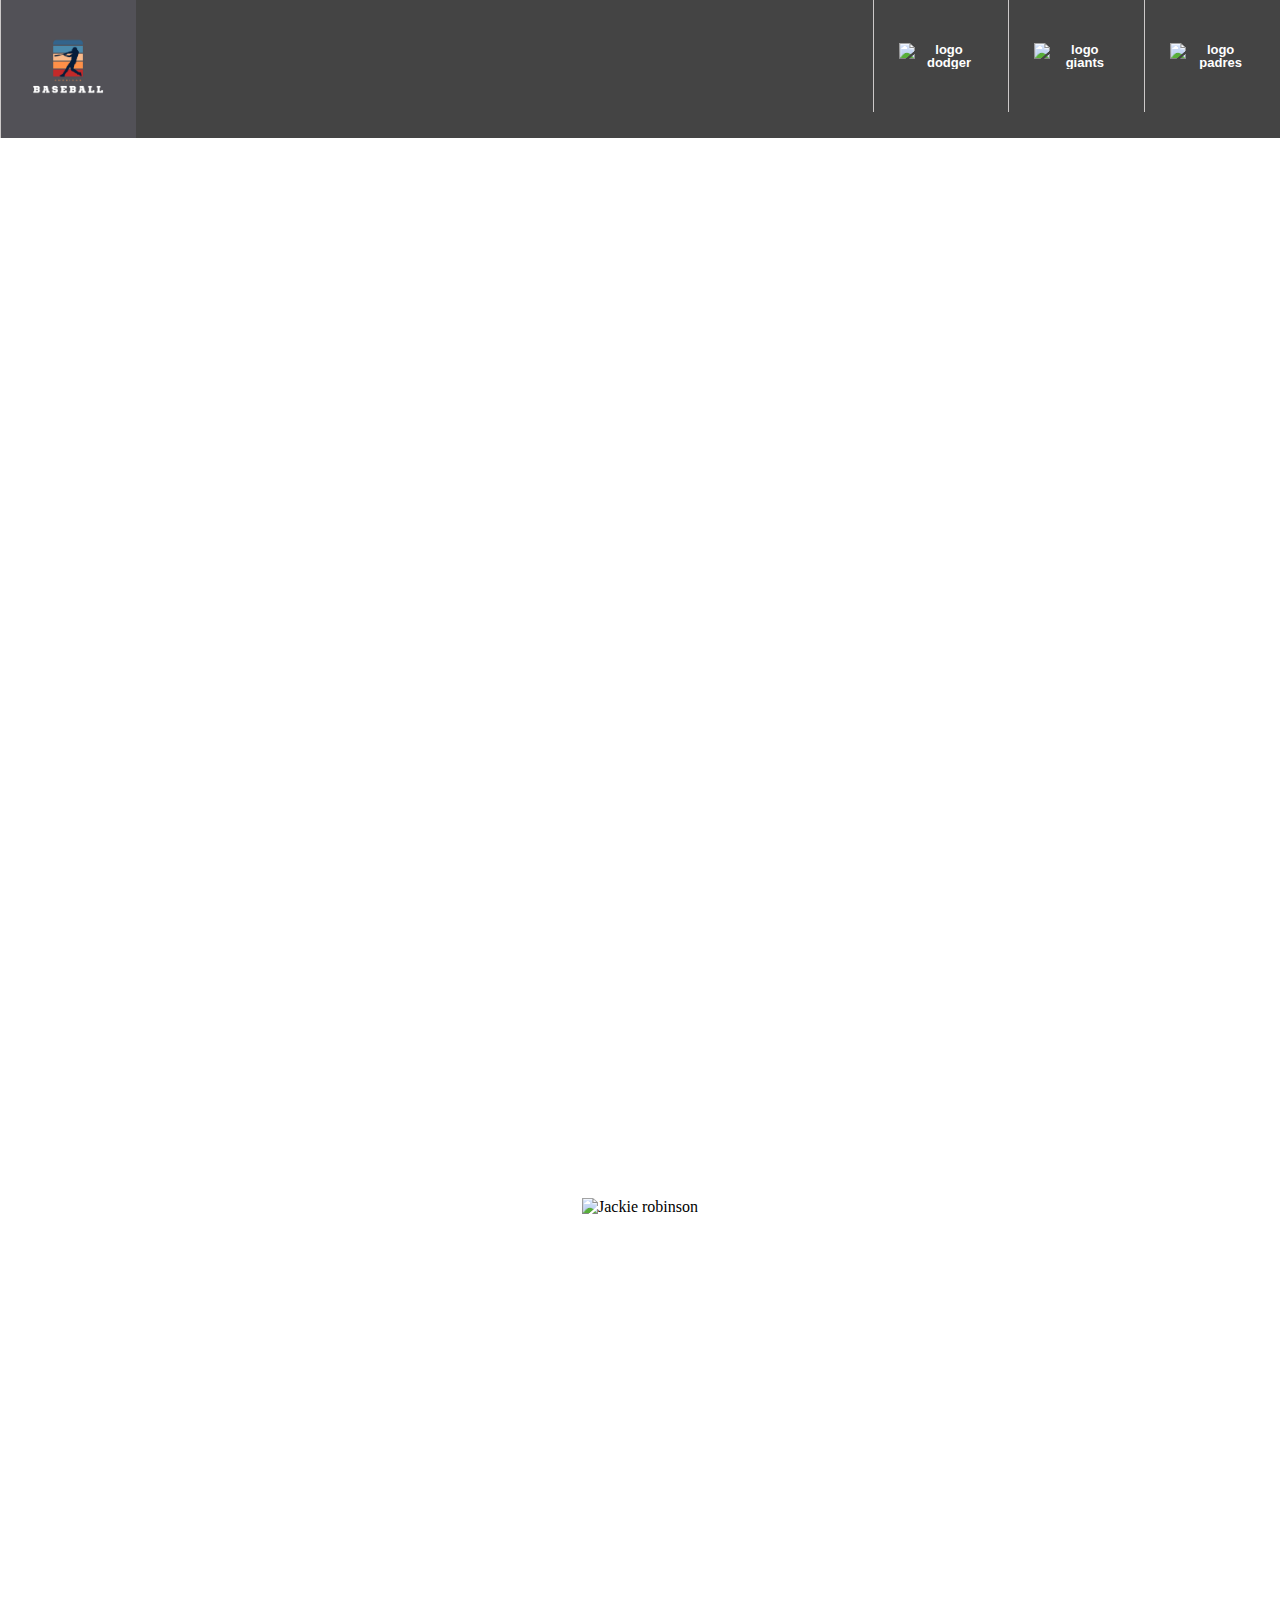
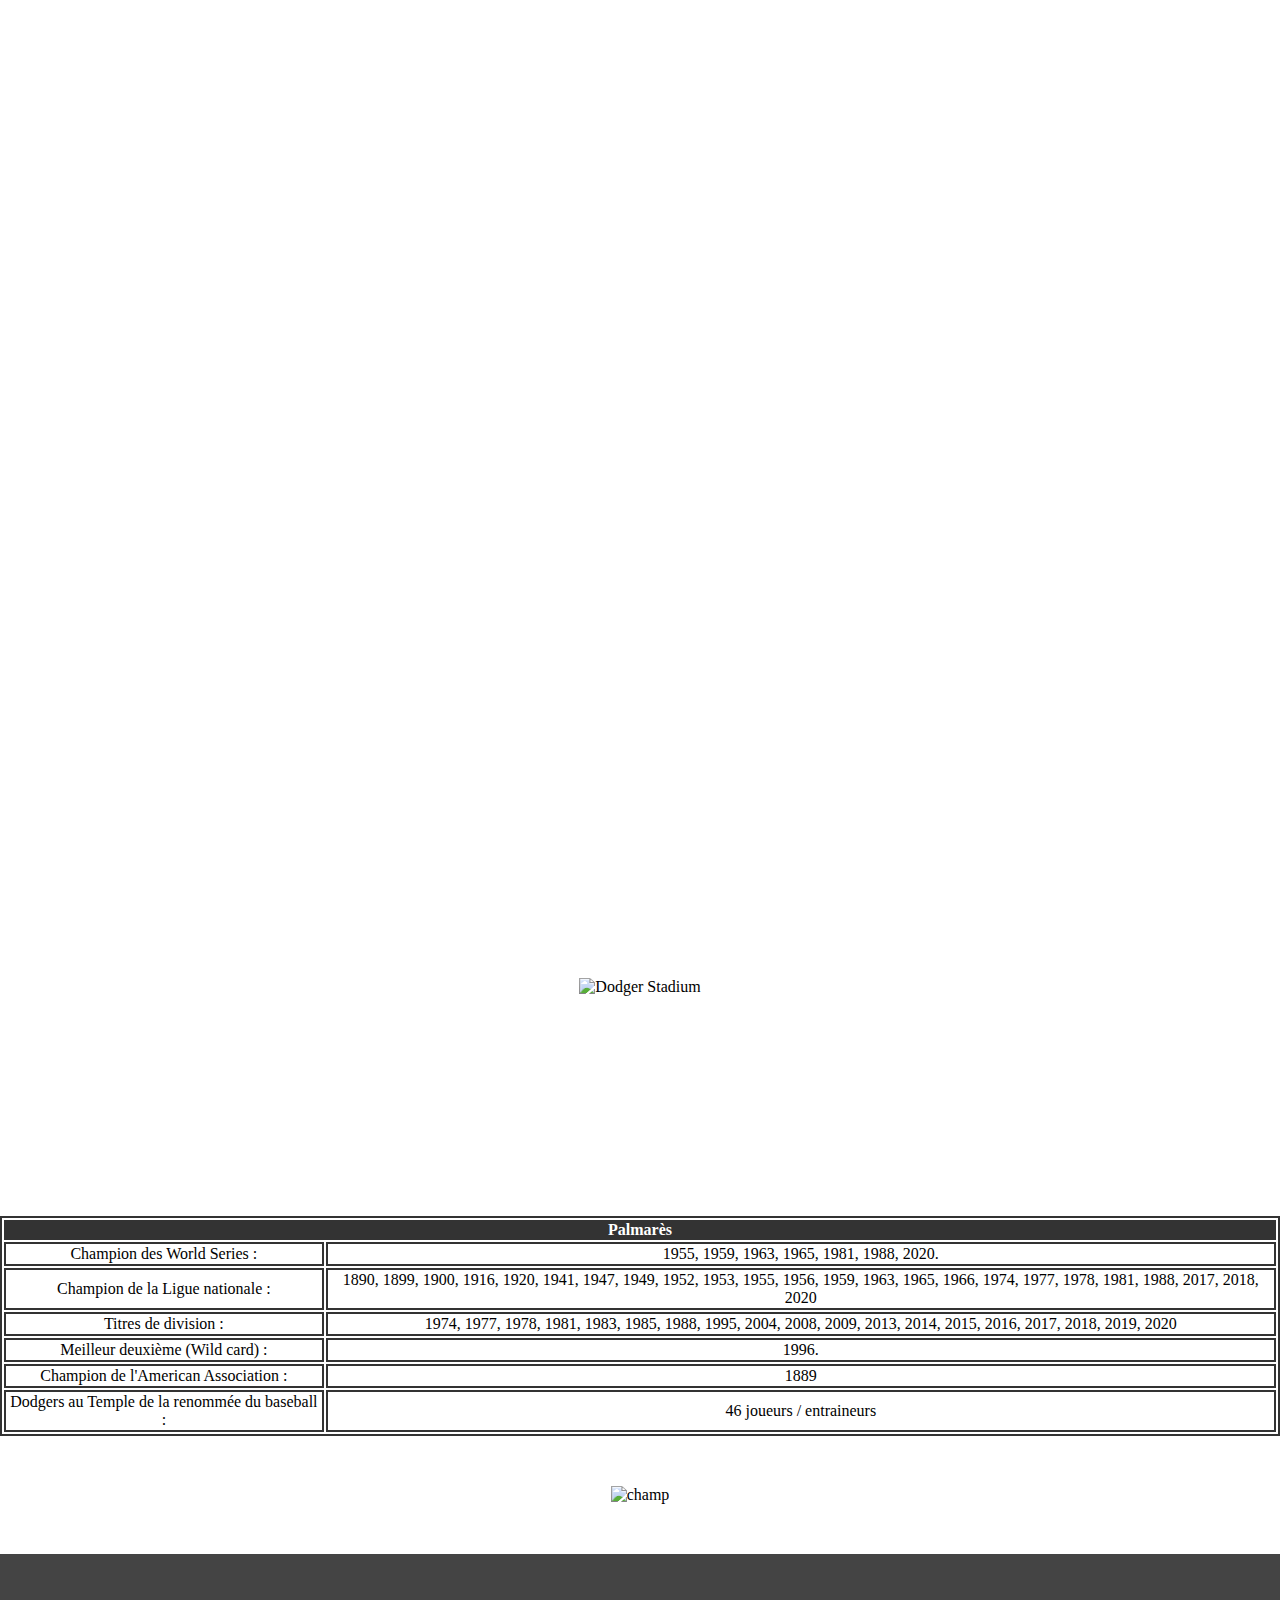
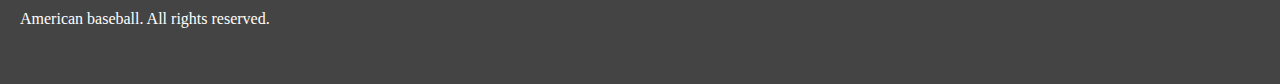
==== Dodgers.html @ 2e6e8d44 "Ajout des docs" ====
<!DOCTYPE html>
<html lang="fr">
<head>
    <meta charset="UTF-8">
    <meta http-equiv="X-UA-Compatible" content="IE=edge">
    <meta name="viewport" content="width=device-width, initial-scale=1.0">
    <link rel="stylesheet" href="style.css">
    <link rel="stylesheet" href="Dodgers.css">
    <title>American Baseball - Home </title>
</head>
<body>
    <header>
        <div id="wrap">
            <ul class="navbar">
                <li>
                    <a href="index.html"><img src="img/baseball.png" alt="logo dodger" class="lth"></a>
                </li>
                <div class="nr">
                <li>
                    <a href="Dodgers.html"><img src="https://upload.wikimedia.org/wikipedia/commons/thumb/0/0e/Los_Angeles_Dodgers_Logo.svg/1200px-Los_Angeles_Dodgers_Logo.svg.png" alt="logo dodger" class="lt"></a>
                    <ul>
                    <li><a href="#storyD">L'histoire du Club</a></li>
                    <li><a href="#stadeD">Son stade</a></li>
                    <li><a href="#palmaD">Son Palmarès</a></li>
                    </ul>
                </li>
                <li>
                    <a href="Giant.html"><img src="https://i.bleacherreport.net/images/team_logos/328x328/san_francisco_giants.png?canvas=492,328" alt="logo giants" class="lt"></a>
                    <ul>
                        <li><a href="Giant.html#storyG">L'histoire du Club</a></li>
                        <li><a href="Giant.html#stadeG">Son stade</a></li>
                        <li><a href="Giant.html#PalmaG">Son Palmarès</a></li>
                    </ul>
                </li>
                <li>
                    <a href="padres.html"><img src="https://upload.wikimedia.org/wikipedia/fr/0/0f/Padres_de_San_Diego_2020.png" alt="logo padres" class="lt"></a>
                    <ul>
                        <li><a href="padres.html#storyP">L'histoire du Club</a></li>
                        <li><a href="padres.html#stadeP">Son stade</a></li>
                        <li><a href="padres.html#PalmaP">Son Palmarès</a></li>
                    </ul>
                </li>
                </div>
            </ul>
        </div>
    </header>
    <h1 class="TiP">Los Angeles Dodgers - This is next year! </h1>
    <section id="storyD"> <!--L'histoire du Club-->
        <h2> L'histoire du club</h2>
        <p style="color: white; font-size: 30px; text-align: center;"> Fondée en 1883 en tant qu'équipe d'une ligue mineure sous le nom de Brooklyn baseball club, la franchise fut admise dans la Ligue américaine (première version) en 1884 et en 1890 dans la Ligue nationale, ligue dont elle fait toujours partie.
            La franchise part à Los Angeles pour la saison 1958. Ce déménagement fut un véritable traumatisme pour les partisans des Dodgers, et plus généralement pour tous les Américains. Le 18 avril 1958, les Dodgers effectuent leur première sortie à Los Angeles devant 78 672 spectateurs au Los Angeles Memorial Coliseum. C'est là que les Dodgers évoluent dans l'attente de la construction de leur nouveau stade, le Dodger Stadium, une enceinte de 56 000 places inaugurée en 1962.
            Sous le soleil californien, les Dodgers connaissent de nombreux succès avec des victoires en Séries mondiales en 1959, 1963, 1965, 1981 et 1988. leurs dernière victoire des World series datant de 2020. </p>

        <p style="color: white; font-size: 30px; text-align: center;"> Le club fit aussi énormément pour ce sport et ces joueurs, notamment avec les très grand Jackie Robinson qui Le 15 avril 1947, joua son 1er match dans les ligues majeures sous les couleurs des Dodgers. Il devint ainsi le 1er joueur noir à évoluer dans une ligue professionnelle de baseball depuis 1887 et l'interdiction de recruter des joueurs noirs. 
            Les afro-américains étaient confinés aux Negro Leagues, des organisations réservées aux personnes de couleur. Le manager des Dodgers fut le premier a oser briser ce tabou, et recruta Robinson.</p>

        <div style="text-align: center;">
            <img src="https://upload.wikimedia.org/wikipedia/commons/thumb/4/42/Jrobinson.jpg/1280px-Jrobinson.jpg" alt="Jackie robinson">
        </div>
    </section>

    <section>
        <section id="stadeD"> <!--Son Stade-->
            <h2>Le Dodgers Stadium</h2>
            <p style="color: white; font-size: 30px; text-align: center;"> Avec plus de 45 ans d'existence, le Dodger Stadium reste l'un des meilleurs stades de baseball des États-Unis. À l'origine situé à Brooklyn, le propriétaire des Dodgers Walter O'Malley désirait qu'une enceinte plus moderne soit construite pour son club, quoique le Ebbets Field ait toujours été un stade en bon état. Comme les négociations pour un nouveau stade avaient échoué, les Dodgers et les Giants se sont déplacés en Californie après la saison 1957. En conséquence du transfert de l'équipe de Brooklyn vers Los Angeles, un nouveau stade devait être bâti. En septembre 1957, la ville de Los Angeles a accepté d'échanger 300 acres de terre à l'équipe sur le plateau de Chávez Ravine contre la construction d'un nouveau stade de 50 000 places financé par la franchise. Le chantier a commencé le 17 septembre 1959 et l'architecte chargé du projet était Emil Praeger. Pendant que le Dodger Stadium était en construction, les Dodgers jouaient au Los Angeles Memorial Coliseum. Le nouvel édifice était supposé être terminé en 1961, mais les procès et les éboulements ont repoussé l'ouverture d'une année. Le jour d'inauguration eut lieu le 10 avril 1962 quand 52 564 spectateurs ont occupé le lieu. Les Angels de Los Angeles d'Anaheim (Anaheim) ont également commencé à jouer au stade en 1962, jusqu'en 1965 quand le Angel Stadium of Anaheim fut ouvert. Le Dodger Stadium a été conçu pour être extensible à 85 000 places. Cependant, les Dodgers n'ont jamais augmenté la capacité de leur stade.</p> 
            
            <br>
            <p style="color: white; font-size: 30px; text-align: center;">Le Dodger Stadium est situé à un mile au nord du centre de Los Angeles, dans la vallée de Chavez Ravine. Il est construit sur le flanc du coteau et est entouré de 16 000 places de stationnement. Lorsqu'on entre dans l'édifice, les visiteurs peuvent observer un stade imposant avec des vues renversantes[réf. nécessaire]. Pendant plus de trois décennies, il y avait eu peu de changement au Dodger Stadium. Après la saison 1999, de nouveaux sièges et une nouvelle section, connue sous le nom de Dugout Club, avec un secteur adjacent de sièges VIP ont été ajoutés. Les suites de luxe ont été également améliorées pour fournir les mêmes agréments que dans les nouveaux stades. Après la saison 2002, les Dodgers ont installé un écran vidéo, DodgerVision, remplaçant le précédent. Plus de rénovations se sont produites après la saison 2004, ce qui a permis d'ajouter approximativement 1 500 sièges. En 2005, l'équipe a annoncé le remplacement de tous les sièges. Les tribunes sont revenues à leurs couleurs originales qui étaient le jaune, l'orange-clair, le turquoise, et le bleu ciel. Ce projet a coûté 20 millions de dollars. En 1978, les Dodgers sont devenus la première équipe qui a accueilli trois millions de fans au stade. Plus de 125 millions de personnes ont visité le stade depuis 1962.
                
                Le stade a organisé le match des étoiles de la Ligue majeure de baseball (MLB All Star Game) en 1980 et les World Series en 1963, 1965, 1966, 1974, 1977, 1978, 1981, 1988, 2017 et 2018. Le 16 septembre 1987, le pape Jean-Paul II a célébré une messe au Dodger Stadium. Une partie du film Superman Returns a été tournée au Dodger Stadium.</p>  
            <div style="text-align: center;">
                <img src="https://img.mlbstatic.com/mlb-images/image/private/t_16x9/t_w2208/mlb/ihqtqmjae9cbhwf2fq7c.jpg" alt="Dodger Stadium">
    </section>


        <section id="palmaD"> <!--Son palamarès-->
            <h2>Son Palmarès</h2>
            <table>
                <thead>
                    <tr>
                        <th colspan="2">Palmarès</th>
                    </tr>
                </thead>
                <tbody style="text-align: center;">
                    <tr>
                        <td>Champion des World Series : </td>
                        <td>1955, 1959, 1963, 1965, 1981, 1988, 2020.</td>
                    </tr>
                    <tr>
                        <td>Champion de la Ligue nationale : </td>
                        <td> 1890, 1899, 1900, 1916, 1920, 1941, 1947, 1949, 1952, 1953, 1955, 1956, 1959, 1963, 1965, 1966, 1974, 1977, 1978, 1981, 1988, 2017, 2018, 2020</td>
                    </tr>
                    <tr>
                        <td>Titres de division :</td>
                        <td>1974, 1977, 1978, 1981, 1983, 1985, 1988, 1995, 2004, 2008, 2009, 2013, 2014, 2015, 2016, 2017, 2018, 2019, 2020</td>
                    </tr>
                    <tr>
                        <td>Meilleur deuxième (Wild card) :</td>
                        <td> 1996.</td>
                    </tr>
                    <tr>
                        <td>Champion de l'American Association :</td>
                        <td>1889</td>
                    </tr>
                    <tr>
                        <td>Dodgers au Temple de la renommée du baseball :</td>
                        <td> 46 joueurs / entraineurs </td>
                    </tr>
                </tbody>
            </table>
            <div style="text-align: center;">
                <img src="https://pbs.twimg.com/media/ElYvRfDXgAU_9m1.jpg:large" alt="champ" style="margin-bottom: 50px;">
            </div>
    </section>




    <footer>
        <p>American baseball. All rights reserved.</p>
      </footer>
    
</body>
</html>
---- style.css ----
@font-face {
    font-family: "Sports World";
    font-weight: 400;
    src: url("font/Sports World-Regular.otf") format('opentype');
    src: url('font/Sports World-Regular.ttf') format('truetype');
}

body {
    margin: 0px !important;
    background-image: url("https://images.pexels.com/photos/6503520/pexels-photo-6503520.jpeg?cs=srgb&dl=pexels-cottonbro-studio-6503520.jpg&fm=jpg");
    background-repeat: no-repeat;
    background-size: 100% 100%;
}

#wrap {
    width: 100%;
    height: 138px;
    margin: 0;
    z-index: 99;
    background-color: #444444;
  }

  .navbar {
    height: 50px;
    padding: 0;
    margin: 0;
  }

  .navbar li {
    height: auto;
    width: 135.8px;
    float: left;
    text-align: center;
    list-style: none;
    font: normal bold 13px/1em Arial, Verdana, Helvetica;
    padding: 0;
    margin: 0;
    background-color: #444444;
  }
  

  .navbar a {
    padding: 18px 0;
    border-left: 1px solid #ccc9c9;
    text-decoration: none;
    color: white;
    display: block;
  }

  .navbar li:hover,
a:hover {
  background-color: #525157;
}

.navbar li ul {
    display: none;
    height: auto;
    margin: 0;
    padding: 0;
  }

  .navbar li:hover ul {
    display: block;
  }

  .navbar li ul li a {
    border-left: 1px solid #444444;
    border-right: 1px solid #444444;
    border-top: 1px solid #c9d4d8;
    border-bottom: 1px solid #444444;
  }
.nr 
{
    float: right !important;
}

  .lt {
    height: 50px;
    width: 50px;
    padding: 25px;

  }

  .lth {
    height: 100px;
    width: 100px;
  }

  .TiP {
    color: white;
    font-size: 50px;
    padding: 50px;
    font-family:"Sports World";
    text-align: center;
  }

  .gif {
    display: flex;
    justify-content: center;

}

button
{
  background-color: #444444;
  color: white;
  border-color: #444444;
  border-radius: 15%;
  padding: 10px;
  margin: 50px;
}

button:hover
{
  background-color: #525157;
}

footer {
  padding: 40px 20px;
  background: #444444;
  color: white;
}
---- Dodgers.css ----
img
{
    width: 700px;
    height: 500px;
}

h2 {
    color: white;
    font-size: 30px;
    padding: 50px;
    font-family:"Sports World";
}

table,
td {
    border: 2px solid #333;
    background-color: white;
}

thead,
tfoot {
    background-color: #333;
    color: #fff;
}

table 
{
    margin-left: auto;
    margin-right: auto;
    margin-top: 50px;
    margin-bottom: 50px;
}
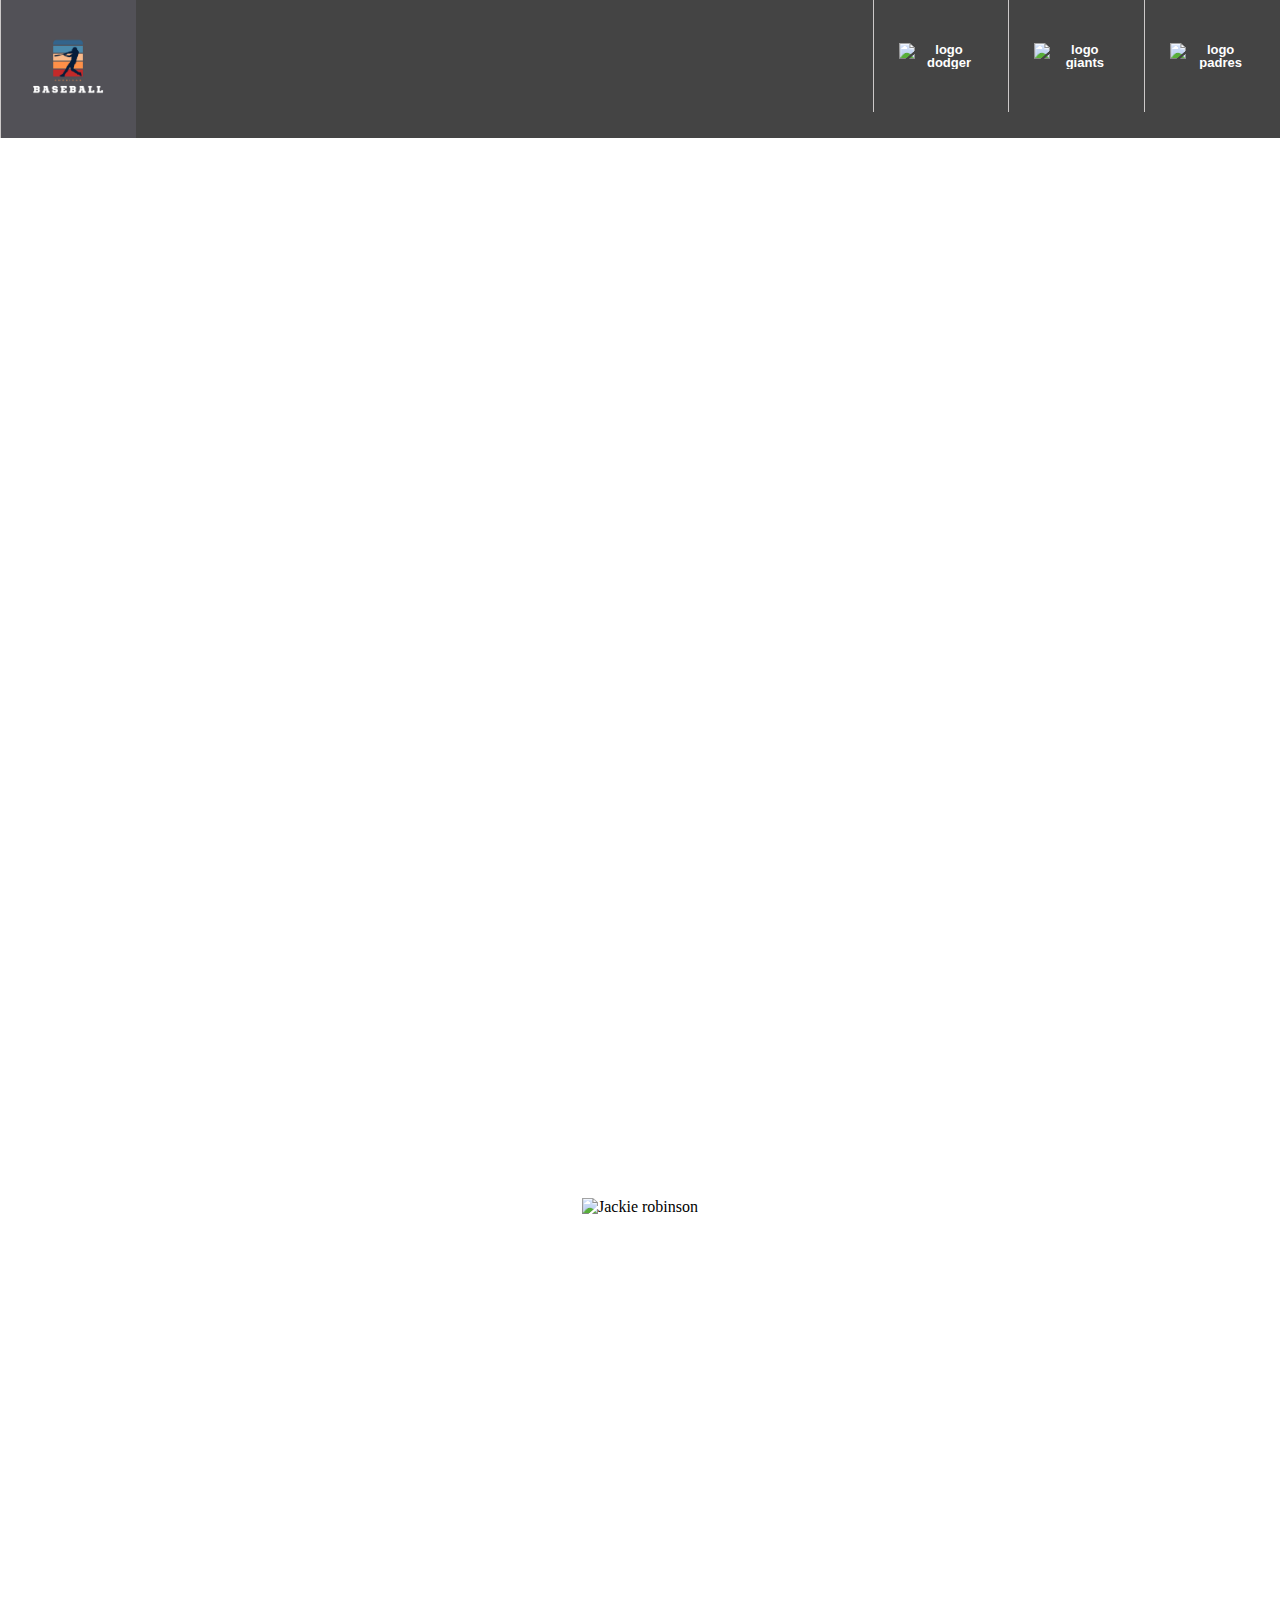
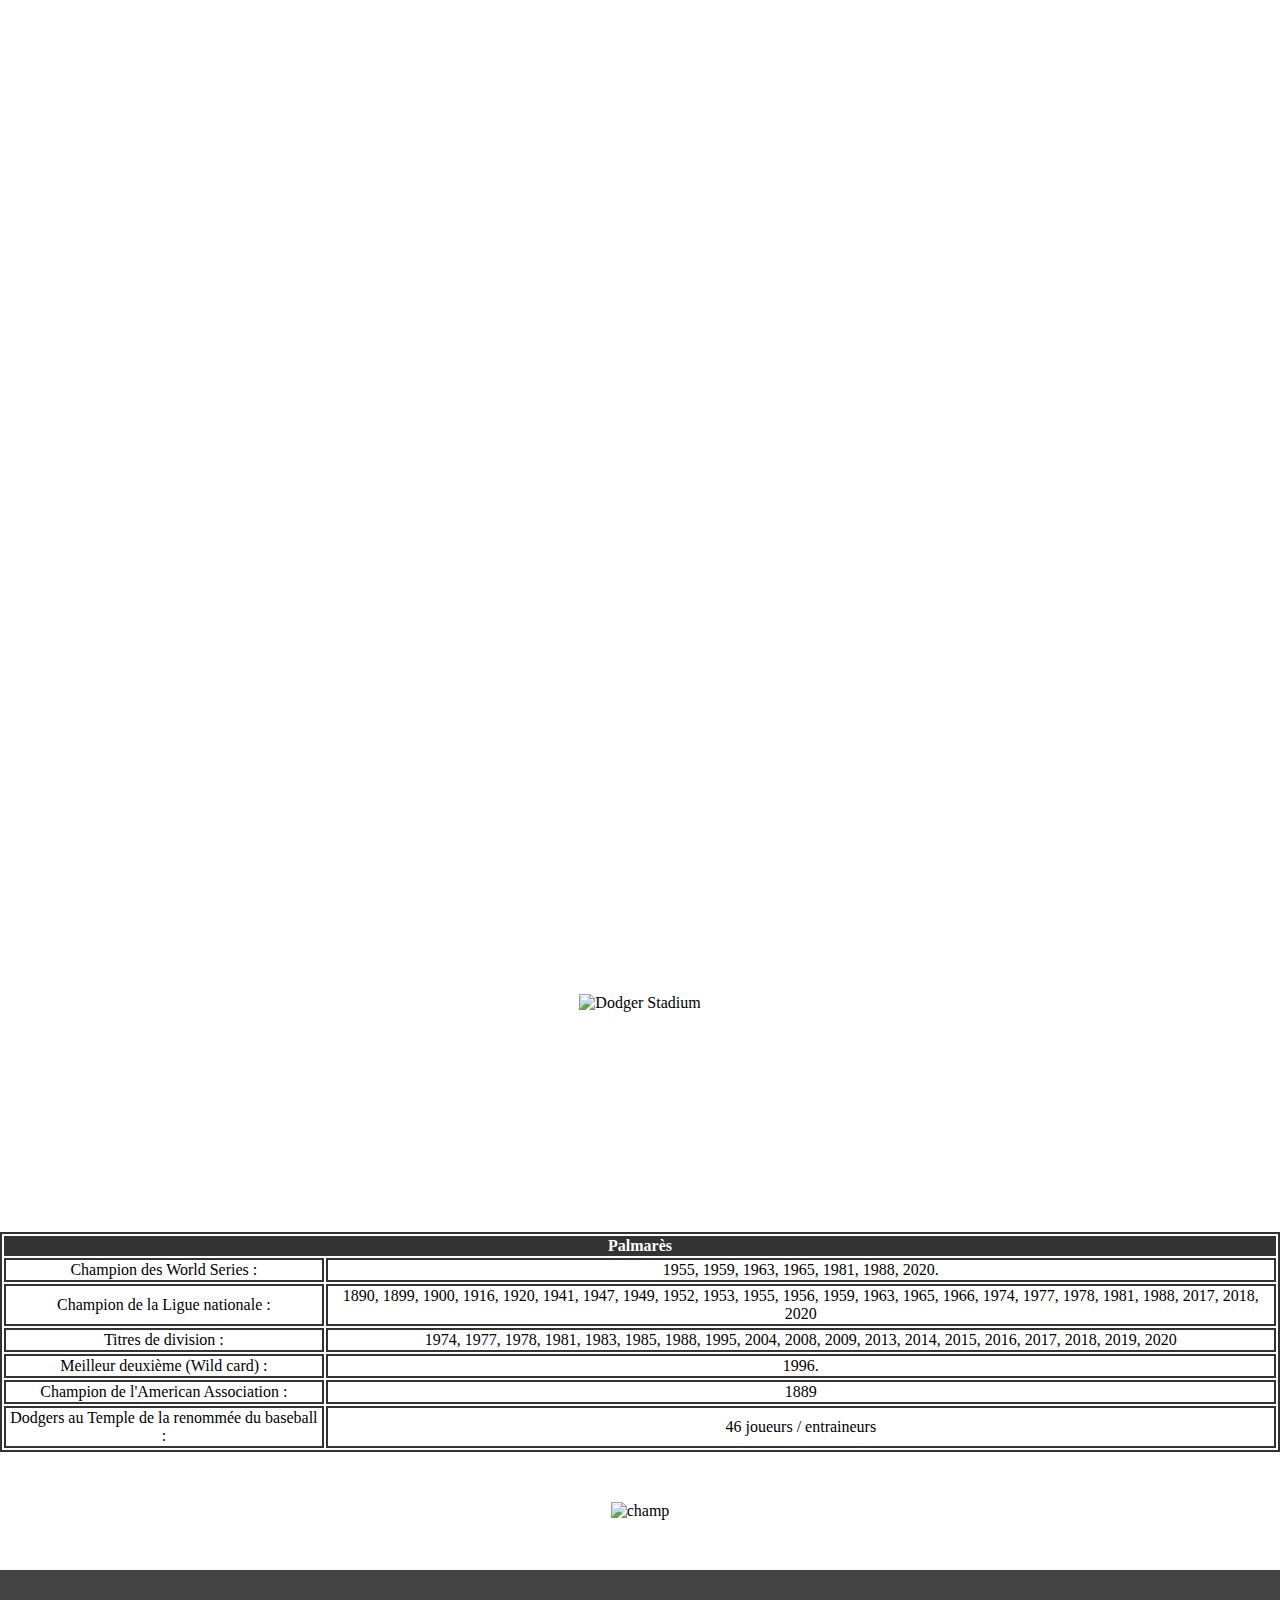
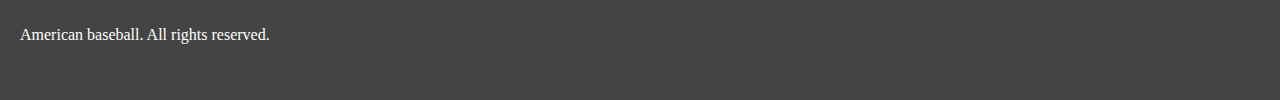
==== commit 544f67fe: "ajout mediaqueries" ====
--- a/Dodgers.html
+++ b/Dodgers.html
@@ -6,7 +6,7 @@
     <meta name="viewport" content="width=device-width, initial-scale=1.0">
     <link rel="stylesheet" href="style.css">
     <link rel="stylesheet" href="Dodgers.css">
-    <title>American Baseball - Home </title>
+    <title>American Baseball - Dodgers </title>
 </head>
 <body>
     <header>
@@ -47,13 +47,14 @@
     <h1 class="TiP">Los Angeles Dodgers - This is next year! </h1>
     <section id="storyD"> <!--L'histoire du Club-->
         <h2> L'histoire du club</h2>
-        <p style="color: white; font-size: 30px; text-align: center;"> Fondée en 1883 en tant qu'équipe d'une ligue mineure sous le nom de Brooklyn baseball club, la franchise fut admise dans la Ligue américaine (première version) en 1884 et en 1890 dans la Ligue nationale, ligue dont elle fait toujours partie.
-            La franchise part à Los Angeles pour la saison 1958. Ce déménagement fut un véritable traumatisme pour les partisans des Dodgers, et plus généralement pour tous les Américains. Le 18 avril 1958, les Dodgers effectuent leur première sortie à Los Angeles devant 78 672 spectateurs au Los Angeles Memorial Coliseum. C'est là que les Dodgers évoluent dans l'attente de la construction de leur nouveau stade, le Dodger Stadium, une enceinte de 56 000 places inaugurée en 1962.
-            Sous le soleil californien, les Dodgers connaissent de nombreux succès avec des victoires en Séries mondiales en 1959, 1963, 1965, 1981 et 1988. leurs dernière victoire des World series datant de 2020. </p>
+        <div id="txt">
+            <p> Fondée en 1883 en tant qu'équipe d'une ligue mineure sous le nom de Brooklyn baseball club, la franchise fut admise dans la Ligue américaine (première version) en 1884 et en 1890 dans la Ligue nationale, ligue dont elle fait toujours partie.
+                La franchise part à Los Angeles pour la saison 1958. Ce déménagement fut un véritable traumatisme pour les partisans des Dodgers, et plus généralement pour tous les Américains. Le 18 avril 1958, les Dodgers effectuent leur première sortie à Los Angeles devant 78 672 spectateurs au Los Angeles Memorial Coliseum. C'est là que les Dodgers évoluent dans l'attente de la construction de leur nouveau stade, le Dodger Stadium, une enceinte de 56 000 places inaugurée en 1962.
+                Sous le soleil californien, les Dodgers connaissent de nombreux succès avec des victoires en Séries mondiales en 1959, 1963, 1965, 1981 et 1988. leurs dernière victoire des World series datant de 2020. </p>
 
-        <p style="color: white; font-size: 30px; text-align: center;"> Le club fit aussi énormément pour ce sport et ces joueurs, notamment avec les très grand Jackie Robinson qui Le 15 avril 1947, joua son 1er match dans les ligues majeures sous les couleurs des Dodgers. Il devint ainsi le 1er joueur noir à évoluer dans une ligue professionnelle de baseball depuis 1887 et l'interdiction de recruter des joueurs noirs. 
-            Les afro-américains étaient confinés aux Negro Leagues, des organisations réservées aux personnes de couleur. Le manager des Dodgers fut le premier a oser briser ce tabou, et recruta Robinson.</p>
-
+            <p> Le club fit aussi énormément pour ce sport et ces joueurs, notamment avec les très grand Jackie Robinson qui Le 15 avril 1947, joua son 1er match dans les ligues majeures sous les couleurs des Dodgers. Il devint ainsi le 1er joueur noir à évoluer dans une ligue professionnelle de baseball depuis 1887 et l'interdiction de recruter des joueurs noirs. 
+                Les afro-américains étaient confinés aux Negro Leagues, des organisations réservées aux personnes de couleur. Le manager des Dodgers fut le premier a oser briser ce tabou, et recruta Robinson.</p>
+        </div>
         <div style="text-align: center;">
             <img src="https://upload.wikimedia.org/wikipedia/commons/thumb/4/42/Jrobinson.jpg/1280px-Jrobinson.jpg" alt="Jackie robinson">
         </div>
@@ -62,13 +63,15 @@
     <section>
         <section id="stadeD"> <!--Son Stade-->
             <h2>Le Dodgers Stadium</h2>
-            <p style="color: white; font-size: 30px; text-align: center;"> Avec plus de 45 ans d'existence, le Dodger Stadium reste l'un des meilleurs stades de baseball des États-Unis. À l'origine situé à Brooklyn, le propriétaire des Dodgers Walter O'Malley désirait qu'une enceinte plus moderne soit construite pour son club, quoique le Ebbets Field ait toujours été un stade en bon état. Comme les négociations pour un nouveau stade avaient échoué, les Dodgers et les Giants se sont déplacés en Californie après la saison 1957. En conséquence du transfert de l'équipe de Brooklyn vers Los Angeles, un nouveau stade devait être bâti. En septembre 1957, la ville de Los Angeles a accepté d'échanger 300 acres de terre à l'équipe sur le plateau de Chávez Ravine contre la construction d'un nouveau stade de 50 000 places financé par la franchise. Le chantier a commencé le 17 septembre 1959 et l'architecte chargé du projet était Emil Praeger. Pendant que le Dodger Stadium était en construction, les Dodgers jouaient au Los Angeles Memorial Coliseum. Le nouvel édifice était supposé être terminé en 1961, mais les procès et les éboulements ont repoussé l'ouverture d'une année. Le jour d'inauguration eut lieu le 10 avril 1962 quand 52 564 spectateurs ont occupé le lieu. Les Angels de Los Angeles d'Anaheim (Anaheim) ont également commencé à jouer au stade en 1962, jusqu'en 1965 quand le Angel Stadium of Anaheim fut ouvert. Le Dodger Stadium a été conçu pour être extensible à 85 000 places. Cependant, les Dodgers n'ont jamais augmenté la capacité de leur stade.</p> 
+            <div id="txt">
+            <p> Avec plus de 45 ans d'existence, le Dodger Stadium reste l'un des meilleurs stades de baseball des États-Unis. À l'origine situé à Brooklyn, le propriétaire des Dodgers Walter O'Malley désirait qu'une enceinte plus moderne soit construite pour son club, quoique le Ebbets Field ait toujours été un stade en bon état. Comme les négociations pour un nouveau stade avaient échoué, les Dodgers et les Giants se sont déplacés en Californie après la saison 1957. En conséquence du transfert de l'équipe de Brooklyn vers Los Angeles, un nouveau stade devait être bâti. En septembre 1957, la ville de Los Angeles a accepté d'échanger 300 acres de terre à l'équipe sur le plateau de Chávez Ravine contre la construction d'un nouveau stade de 50 000 places financé par la franchise. Le chantier a commencé le 17 septembre 1959 et l'architecte chargé du projet était Emil Praeger. Pendant que le Dodger Stadium était en construction, les Dodgers jouaient au Los Angeles Memorial Coliseum. Le nouvel édifice était supposé être terminé en 1961, mais les procès et les éboulements ont repoussé l'ouverture d'une année. Le jour d'inauguration eut lieu le 10 avril 1962 quand 52 564 spectateurs ont occupé le lieu. Les Angels de Los Angeles d'Anaheim (Anaheim) ont également commencé à jouer au stade en 1962, jusqu'en 1965 quand le Angel Stadium of Anaheim fut ouvert. Le Dodger Stadium a été conçu pour être extensible à 85 000 places. Cependant, les Dodgers n'ont jamais augmenté la capacité de leur stade.</p> 
             
             <br>
-            <p style="color: white; font-size: 30px; text-align: center;">Le Dodger Stadium est situé à un mile au nord du centre de Los Angeles, dans la vallée de Chavez Ravine. Il est construit sur le flanc du coteau et est entouré de 16 000 places de stationnement. Lorsqu'on entre dans l'édifice, les visiteurs peuvent observer un stade imposant avec des vues renversantes[réf. nécessaire]. Pendant plus de trois décennies, il y avait eu peu de changement au Dodger Stadium. Après la saison 1999, de nouveaux sièges et une nouvelle section, connue sous le nom de Dugout Club, avec un secteur adjacent de sièges VIP ont été ajoutés. Les suites de luxe ont été également améliorées pour fournir les mêmes agréments que dans les nouveaux stades. Après la saison 2002, les Dodgers ont installé un écran vidéo, DodgerVision, remplaçant le précédent. Plus de rénovations se sont produites après la saison 2004, ce qui a permis d'ajouter approximativement 1 500 sièges. En 2005, l'équipe a annoncé le remplacement de tous les sièges. Les tribunes sont revenues à leurs couleurs originales qui étaient le jaune, l'orange-clair, le turquoise, et le bleu ciel. Ce projet a coûté 20 millions de dollars. En 1978, les Dodgers sont devenus la première équipe qui a accueilli trois millions de fans au stade. Plus de 125 millions de personnes ont visité le stade depuis 1962.
+            <p>Le Dodger Stadium est situé à un mile au nord du centre de Los Angeles, dans la vallée de Chavez Ravine. Il est construit sur le flanc du coteau et est entouré de 16 000 places de stationnement. Lorsqu'on entre dans l'édifice, les visiteurs peuvent observer un stade imposant avec des vues renversantes[réf. nécessaire]. Pendant plus de trois décennies, il y avait eu peu de changement au Dodger Stadium. Après la saison 1999, de nouveaux sièges et une nouvelle section, connue sous le nom de Dugout Club, avec un secteur adjacent de sièges VIP ont été ajoutés. Les suites de luxe ont été également améliorées pour fournir les mêmes agréments que dans les nouveaux stades. Après la saison 2002, les Dodgers ont installé un écran vidéo, DodgerVision, remplaçant le précédent. Plus de rénovations se sont produites après la saison 2004, ce qui a permis d'ajouter approximativement 1 500 sièges. En 2005, l'équipe a annoncé le remplacement de tous les sièges. Les tribunes sont revenues à leurs couleurs originales qui étaient le jaune, l'orange-clair, le turquoise, et le bleu ciel. Ce projet a coûté 20 millions de dollars. En 1978, les Dodgers sont devenus la première équipe qui a accueilli trois millions de fans au stade. Plus de 125 millions de personnes ont visité le stade depuis 1962.
                 
                 Le stade a organisé le match des étoiles de la Ligue majeure de baseball (MLB All Star Game) en 1980 et les World Series en 1963, 1965, 1966, 1974, 1977, 1978, 1981, 1988, 2017 et 2018. Le 16 septembre 1987, le pape Jean-Paul II a célébré une messe au Dodger Stadium. Une partie du film Superman Returns a été tournée au Dodger Stadium.</p>  
-            <div style="text-align: center;">
+            </div>
+                <div style="text-align: center;">
                 <img src="https://img.mlbstatic.com/mlb-images/image/private/t_16x9/t_w2208/mlb/ihqtqmjae9cbhwf2fq7c.jpg" alt="Dodger Stadium">
     </section>
 
--- a/style.css
+++ b/style.css
@@ -5,12 +5,16 @@
     src: url('font/Sports World-Regular.ttf') format('truetype');
 }
 
+
 body {
     margin: 0px !important;
     background-image: url("https://images.pexels.com/photos/6503520/pexels-photo-6503520.jpeg?cs=srgb&dl=pexels-cottonbro-studio-6503520.jpg&fm=jpg");
-    background-repeat: no-repeat;
-    background-size: 100% 100%;
-}
+    background-position: center center;
+    background-attachment: fixed;
+    background-repeat: no-repeat; background-size: cover;
+
+    }
+    
 
 #wrap {
     width: 100%;
@@ -21,6 +25,7 @@
   }
 
   .navbar {
+    width: ;
     height: 50px;
     padding: 0;
     margin: 0;
@@ -94,6 +99,12 @@
     text-align: center;
   }
 
+  #txt {
+    color: white;
+    font-size: 30px;
+    text-align: center;
+
+  }
   .gif {
     display: flex;
     justify-content: center;
@@ -119,4 +130,37 @@
   padding: 40px 20px;
   background: #444444;
   color: white;
+  
+
+}
+
+@media only screen and (max-width: 601px) {
+  #txt
+  {
+   font-size: 10px!important;
+   padding-left: 15px;
+   padding-right: 15px;
+  }
+
+  .TiP 
+  {
+    font-size: 20px;
+    padding-top: 10px;
+  }
+
+  .gif img {
+    height: 150px!important;
+  }
+
+  div img {
+    height: 150px !important;
+    width: 200px;
+  }
+  .nr {
+    display: none;
+  }
+  
+  .navbar li {
+    height: 50px;
+  };
 }